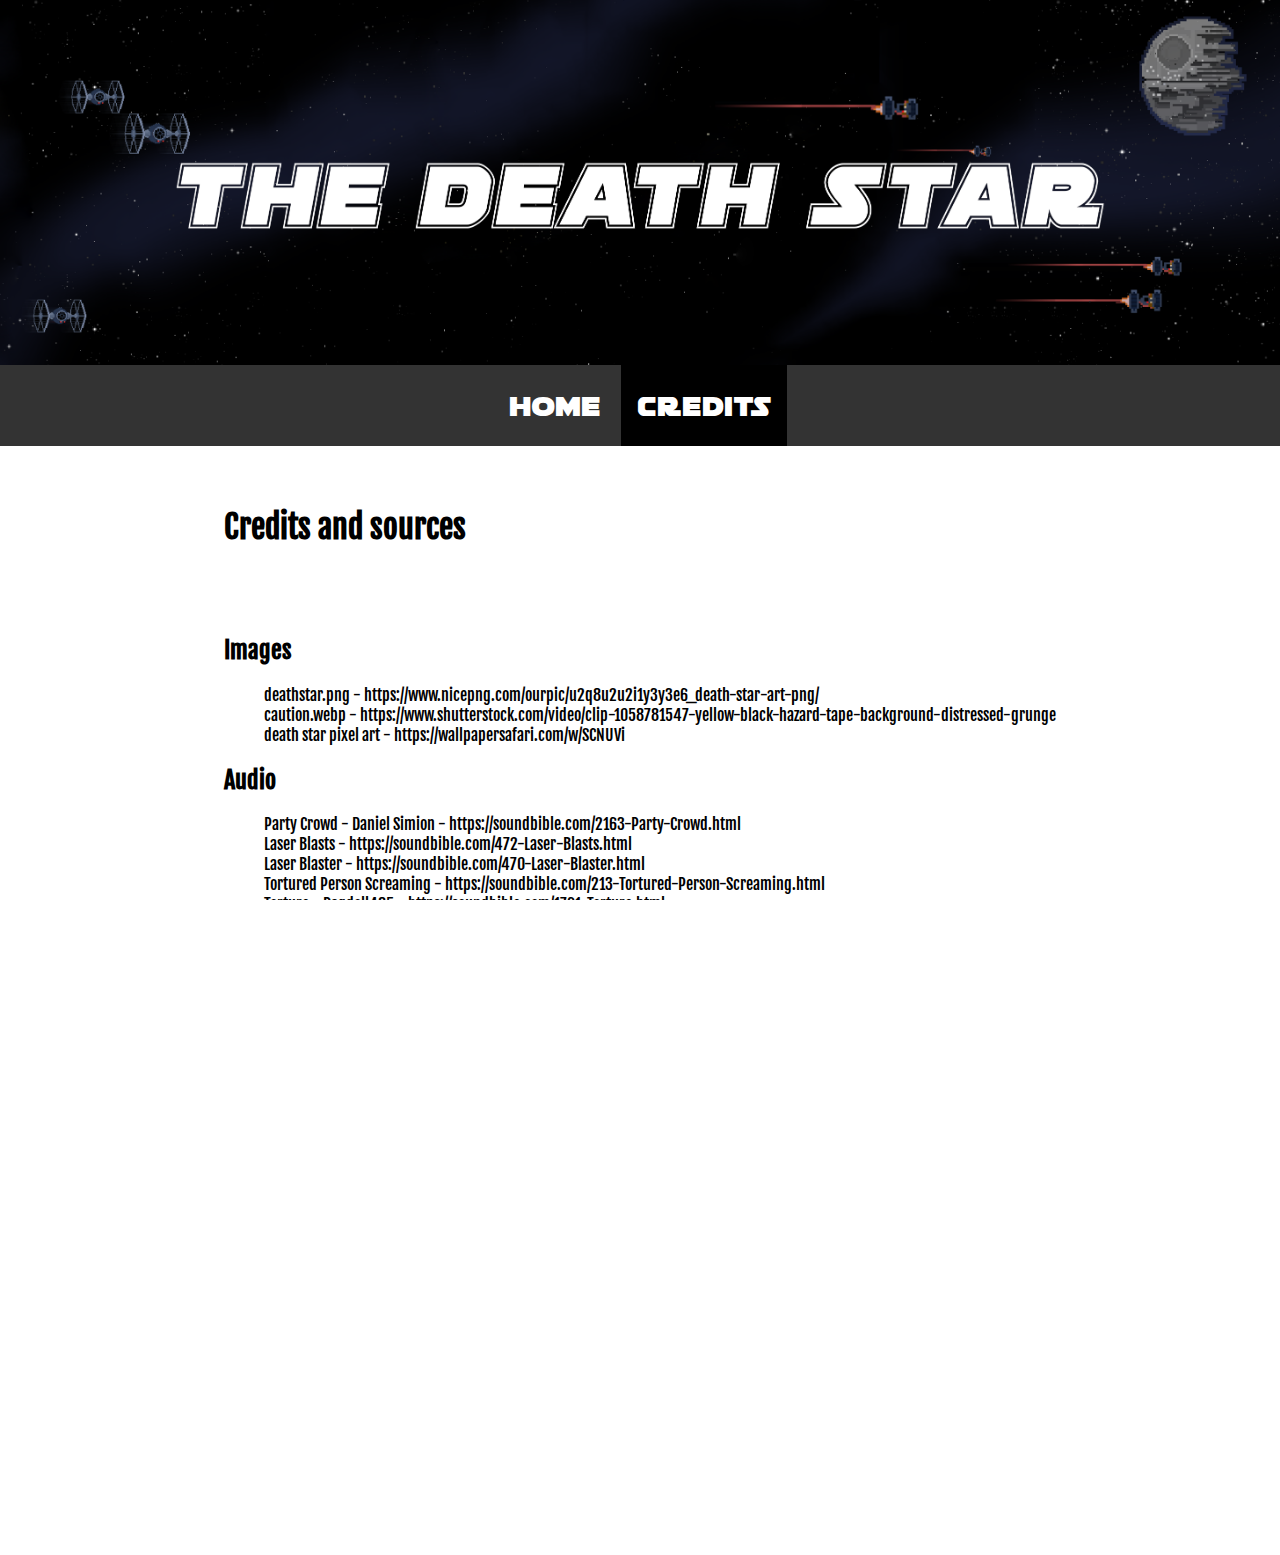
==== credits.html @ 0ed1553a "first commit" ====
<!DOCTYPE html>
<html lang="en">
    <head>
        <meta charset="UTF-8">
        <meta name="viewport" container="width=device-width, initial-scale=1.0">
        <link rel="stylesheet" href="style.css">
        <title>The Death Star</title>
    </head>
    <body>
        <canvas id="myCanvas" class="canvas"></canvas>
        <div class="container">
            <header>
                <img class="banner-image" src="images/banner.png" alt="The Death Star - Title" width="100%"/>
                <nav>
                    <ul class="navbar">
                        <li><a class="button" href="index.html">Home</a></li>
                        <li><a class="button active" href="credits.html">Credits</a></li>
                    </ul>
                </nav>
            </header>
            <div class="content">
                <section>
                    <h1>Credits and sources</h1>
                    <dl>
                        <dt><h2>Images</h2></dt>
                            <dd>deathstar.png - https://www.nicepng.com/ourpic/u2q8u2u2i1y3y3e6_death-star-art-png/</dd>
                            <dd>caution.webp - https://www.shutterstock.com/video/clip-1058781547-yellow-black-hazard-tape-background-distressed-grunge</dd>
                            <dd>death star pixel art - https://wallpapersafari.com/w/SCNUVi</dd>
                        <dt><h2>Audio</h2></dt>
                            <dd>Party Crowd - Daniel Simion - https://soundbible.com/2163-Party-Crowd.html</dd>
                            <dd>Laser Blasts - https://soundbible.com/472-Laser-Blasts.html</dd>
                            <dd>Laser Blaster - https://soundbible.com/470-Laser-Blaster.html</dd>
                            <dd>Tortured Person Screaming - https://soundbible.com/213-Tortured-Person-Screaming.html</dd>
                            <dd>Torture - Ragdoll485 - https://soundbible.com/1791-Torture.html</dd>
                            <dd>Male Grunt - https://soundbible.com/462-Male-Grunt.html</dd>
                        <dt><h2>Fonts:</h2></dt>
                            <dd>Soloist by Iconian Fonts - https://www.dafont.com/soloist.font</dd>
                            <dd>Google Fonts - Fjalla One - https://fonts.google.com/specimen/Fjalla+One</dd>
                        <dt><h2>Sprites:</h2></dt>
                            <dd>Made by me but based on Ian Shaffer's work - https://www.pinterest.ca/ianzaneshaffer/8-bit/</dd>
                    </dl>
                </section>
                <footer>
                    <div class="footer-main">
                        <div class="footer-item">
                            <h3>About</h3>
                            <p>This site was created for the CPSC 2130 project and does not reflect any real facts, unfortunately.</p>
                        </div>
                        <div class="footer-item">
                            <h3>Also known as</h3>
                            <ul>
                                <li>The Death Star</li>
                                <li>DS-1 Orbital Battle Station</li>
                                <li>Project Stardust</li>
                                <li>Planet Killer</li>
                                <li>Ultimate Weapon</li>
                            </ul>
                        </div>
                        <div class="footer-item">
                            <h3>Quick links</h3>
                            <ul>
                                <li><a href="#credits">Credits</a></li>
                            </ul>
                        </div>
                    </div>
                    <div style="text-align: center; border-top: solid 1px rgb(73, 73, 73)">
                        <p style="font-style: italic;">Copyright &copy; 2021 All Rights Reserved by Allen V. Diaz.</p>
                    </div>
                </footer>
            </div>
        </div>
    <script src="deathStars.js"></script>
    </body>
</html>
---- style.css ----
@import url('https://fonts.googleapis.com/css2?family=Fjalla+One&:wght@300&display=swap');
@font-face {
    font-family: 'NavBarText';
    src:  url('fonts/soloiststraight1.ttf') format('truetype');
  }

html, body { 
    height: 100%;
    width: 100%;
    margin: 0;
    padding: 0;
    overflow: auto;
}
#myCanvas {
    display: block;
    position: absolute;
    background-color: black;
    margin: 0;
    
}
.banner-image {
    display: block;
    
}
h1 {
    font-size: 2em;
}
.container {
    position: relative;
    max-width: 1800px;
    margin: auto;
    box-shadow: 0px 0px 15px 3px white;
}
section {
    display: grid;
    background-color: white;
    justify-content: center;
    gap: 30px;
    padding: 40px 80px 30px;
    min-width: 450px;
    font-family: 'Fjalla One', sans-serif;
}
#section-1 {
    background-color: white;
    font-family: 'Fjalla One', sans-serif;
    text-align: center;
    font-style: italic;
}
#section-2 {
    grid-template-columns: 50% 50%;
    background-color: rgb(206, 206, 206);
    font-size: 1.6em;
    color: black;
}
#section-3 {
    grid-template-columns: 50% 50%;
    background-color: white;
    font-size: 1.6em;
}
#section-4 {
    font-size: 1.6em;
    background: url(images/animation.gif) no-repeat center center, url(images/caution.webp) repeat-x; 
    background-size: cover, 1920px 100%;
    color: black;
    height: 300px;
    text-align: center;
    padding-top: 100px;
    padding-bottom: 100px;
}
.grid-item {
    margin: auto;
    display: grid;
}
.navbar {
    list-style-type: none;
    margin: 0;
    padding: 0;
    overflow: hidden;
    background-color: #333;
    text-align: center;
}

.navbar li {
    display: inline-block;
    font-family: "NavBarText";
    font-size: 1.8em;
}

.navbar li a {
    display: block;
    color: white;
    text-align: center;
    padding: 25px 16px;
    text-decoration: none;
}
.navbar li a:hover {
    background-color: white;
    color: black;
}

.active {
    background-color: #000000;
}
#facts-list {
    font-size: 0.8em;
}
#facts-list li {
    padding: 15px;
}
footer {
    background-color: rgb(0, 0, 0);
    font-size: 0.9em;
    color: white;
    padding: 50px 200px 30px;
    min-width: 450px;
    font-family: 'Fjalla One', sans-serif;
}
.footer-main {
    display: grid;
    grid-template-columns: 54% 23% 23%;
    line-height:24px;
    padding-bottom: 30px;
}
.footer-item {
    border-right: 0.5px solid rgb(73, 73, 73);
    padding-left: 20px;
}
.footer-main ul {
    list-style-type: none;
}

.footer-main ul li a {
    color: white;
    text-decoration: none;
}
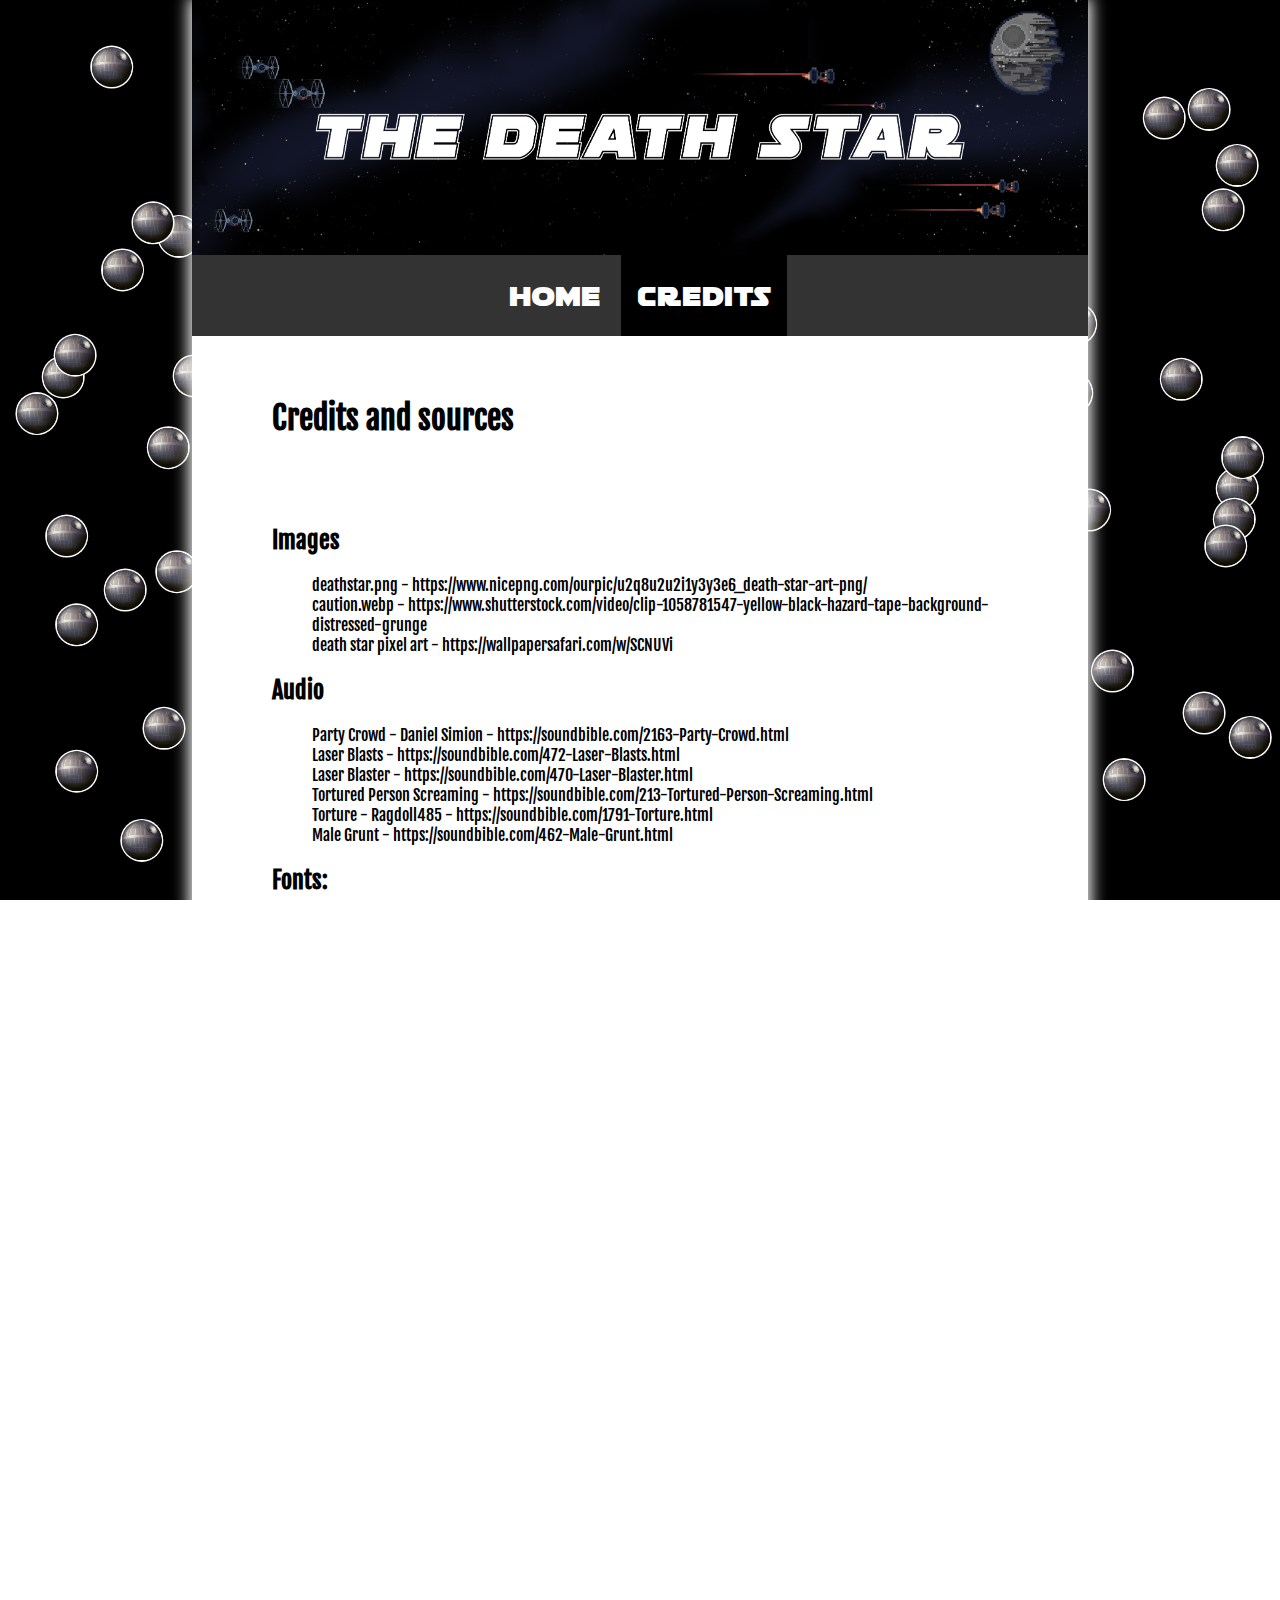
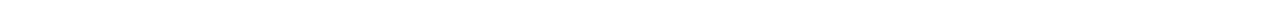
==== commit b45289b1: "fixed footer link" ====
--- a/credits.html
+++ b/credits.html
@@ -59,7 +59,7 @@
                         <div class="footer-item">
                             <h3>Quick links</h3>
                             <ul>
-                                <li><a href="#credits">Credits</a></li>
+                                <li><a href="/credits.html">Credits</a></li>
                             </ul>
                         </div>
                     </div>
--- a/style.css
+++ b/style.css
@@ -20,14 +20,15 @@
 }
 .banner-image {
     display: block;
-    
 }
 h1 {
     font-size: 2em;
 }
 .container {
     position: relative;
+    width: 70%;
     max-width: 1800px;
+    min-width: 600px;
     margin: auto;
     box-shadow: 0px 0px 15px 3px white;
 }
@@ -37,7 +38,6 @@
     justify-content: center;
     gap: 30px;
     padding: 40px 80px 30px;
-    min-width: 450px;
     font-family: 'Fjalla One', sans-serif;
 }
 #section-1 {
@@ -112,7 +112,6 @@
     font-size: 0.9em;
     color: white;
     padding: 50px 200px 30px;
-    min-width: 450px;
     font-family: 'Fjalla One', sans-serif;
 }
 .footer-main {
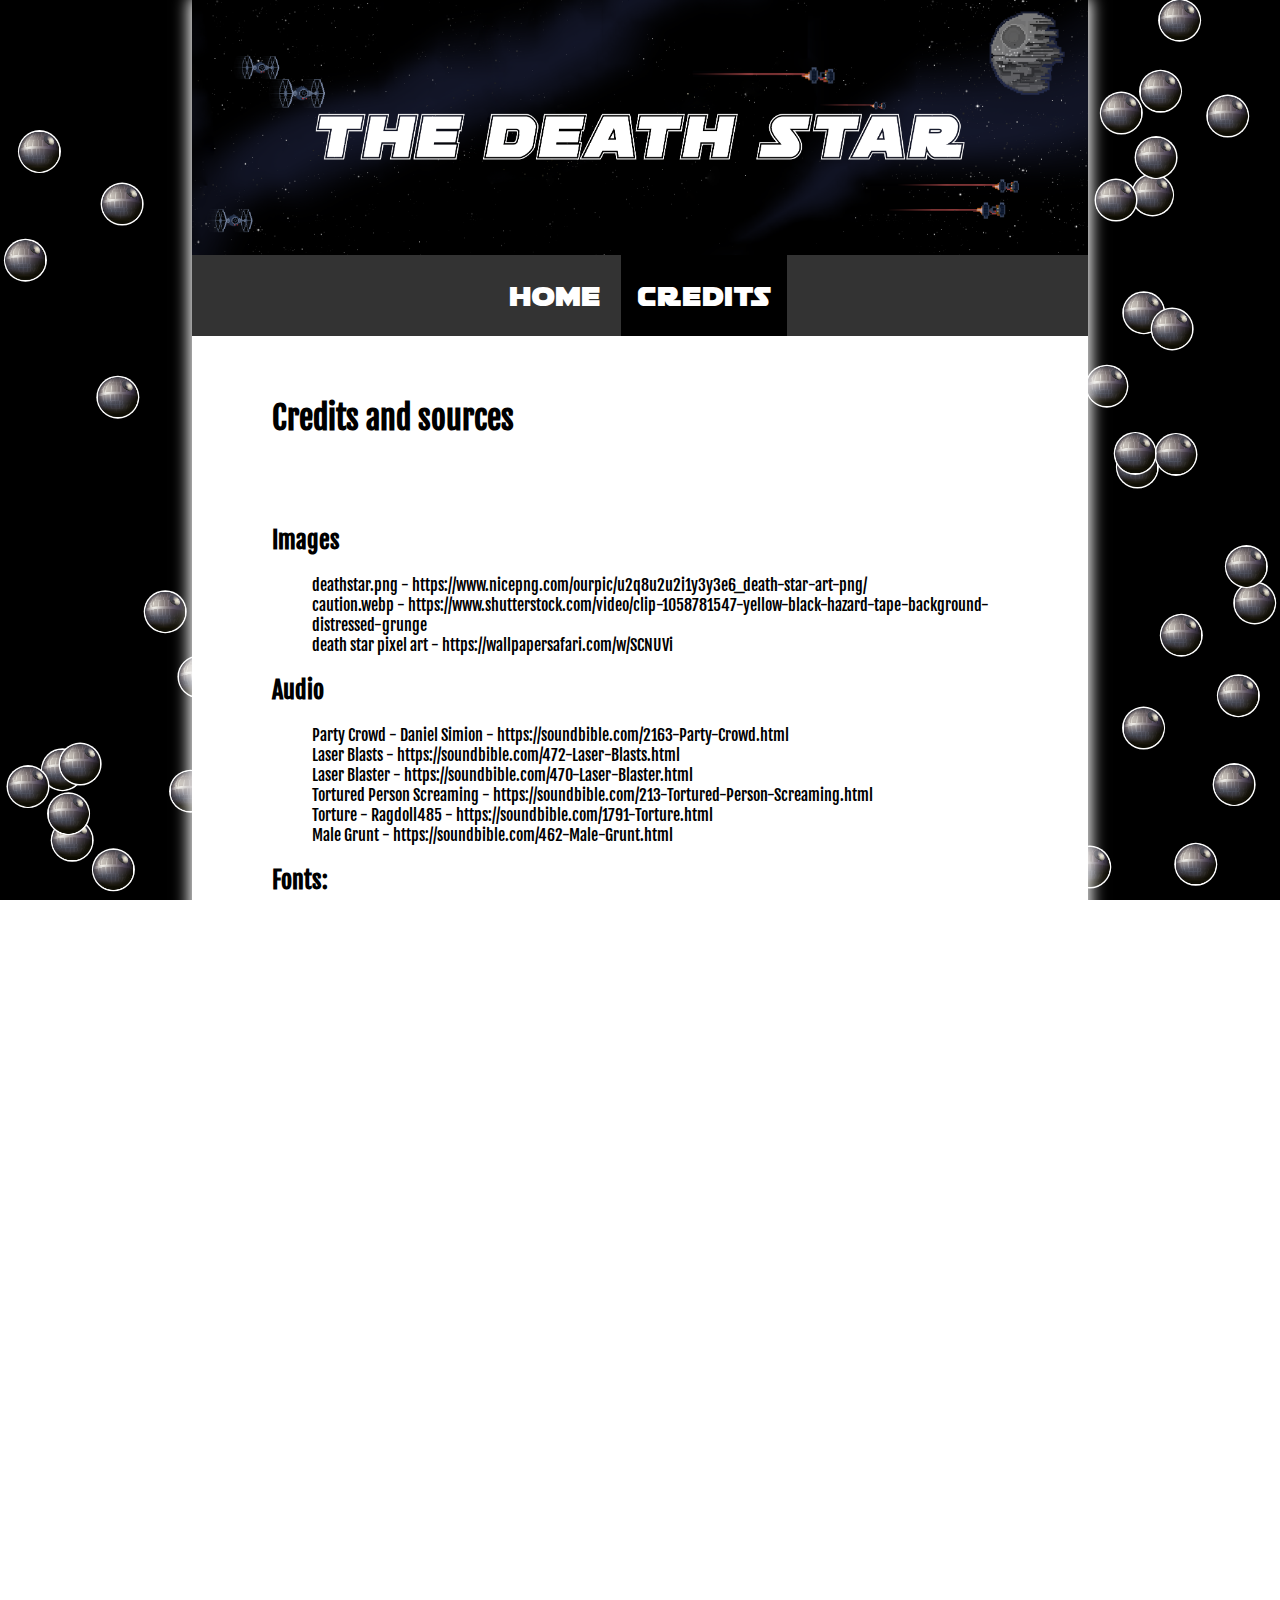
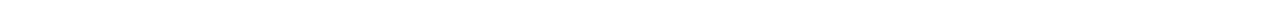
==== commit 8d46e630: "fixed footer link" ====
--- a/credits.html
+++ b/credits.html
@@ -59,7 +59,7 @@
                         <div class="footer-item">
                             <h3>Quick links</h3>
                             <ul>
-                                <li><a href="/credits.html">Credits</a></li>
+                                <li><a href="credits.html">Credits</a></li>
                             </ul>
                         </div>
                     </div>
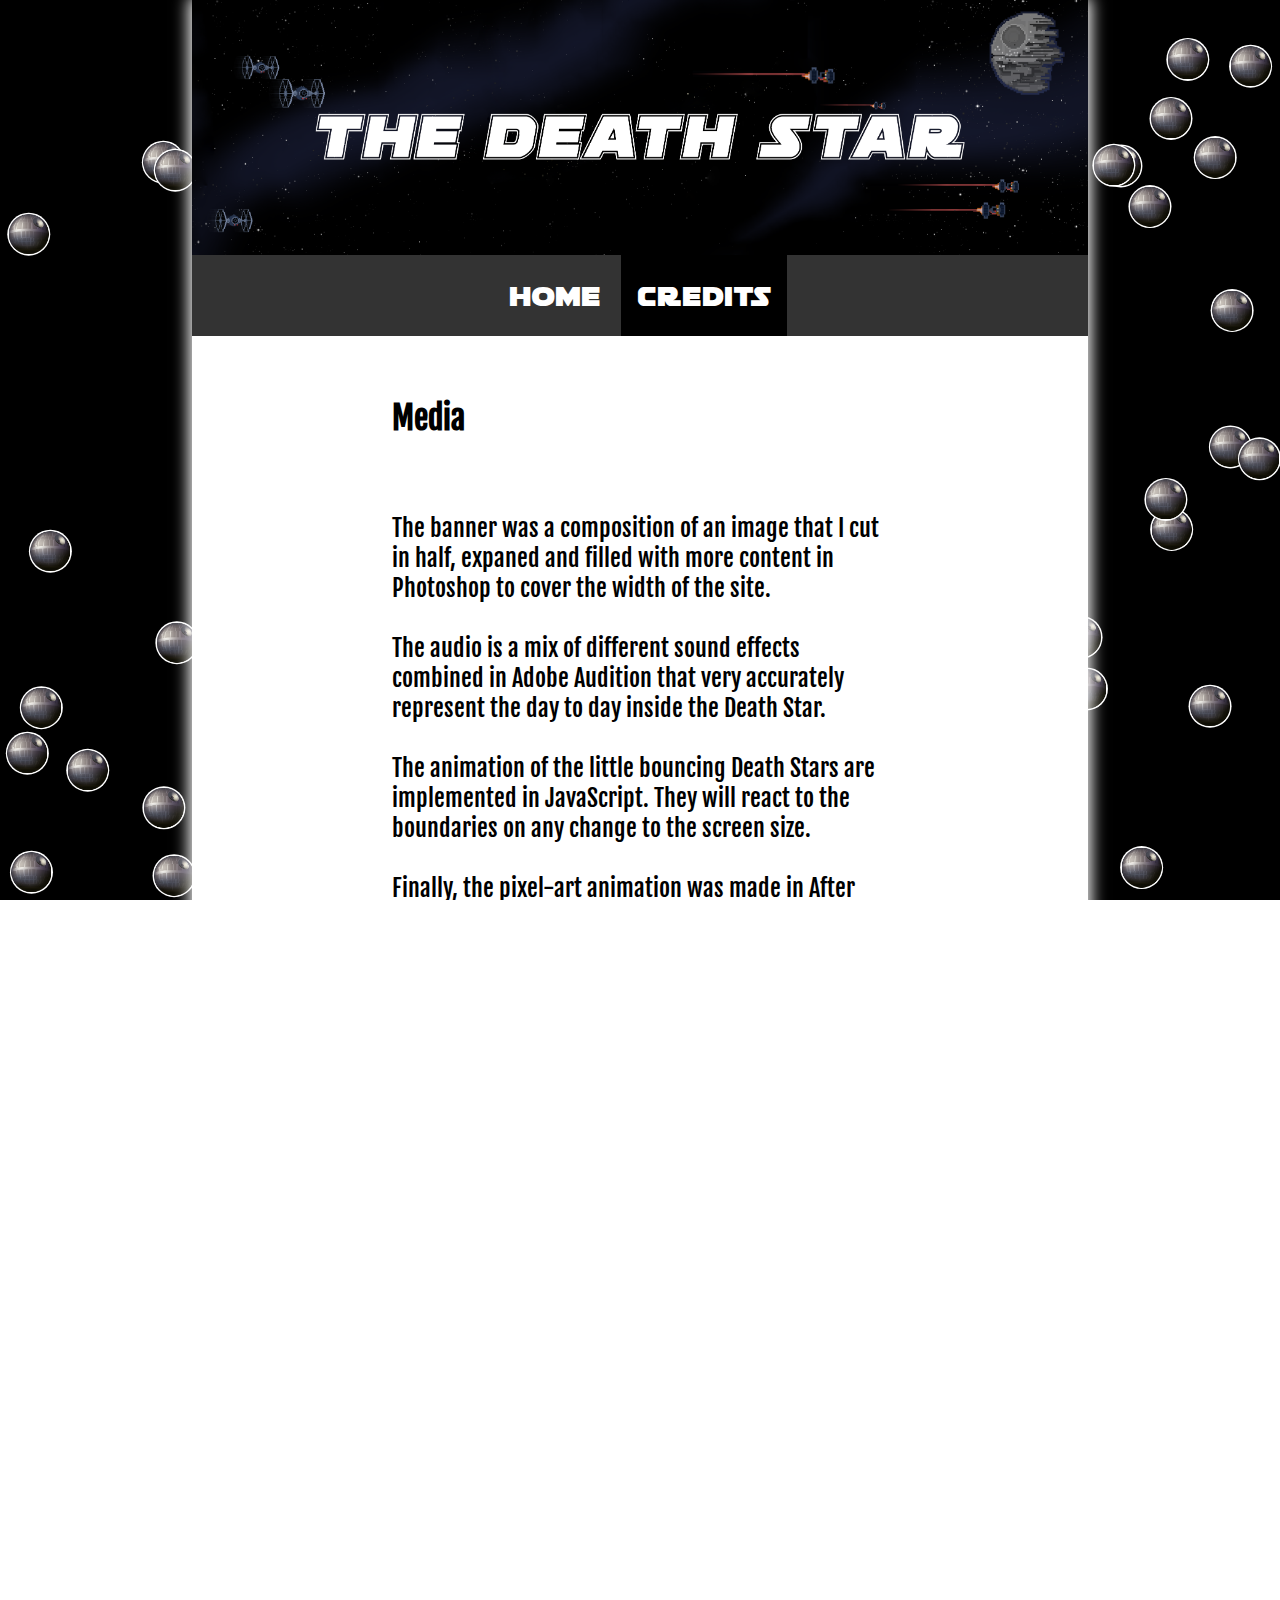
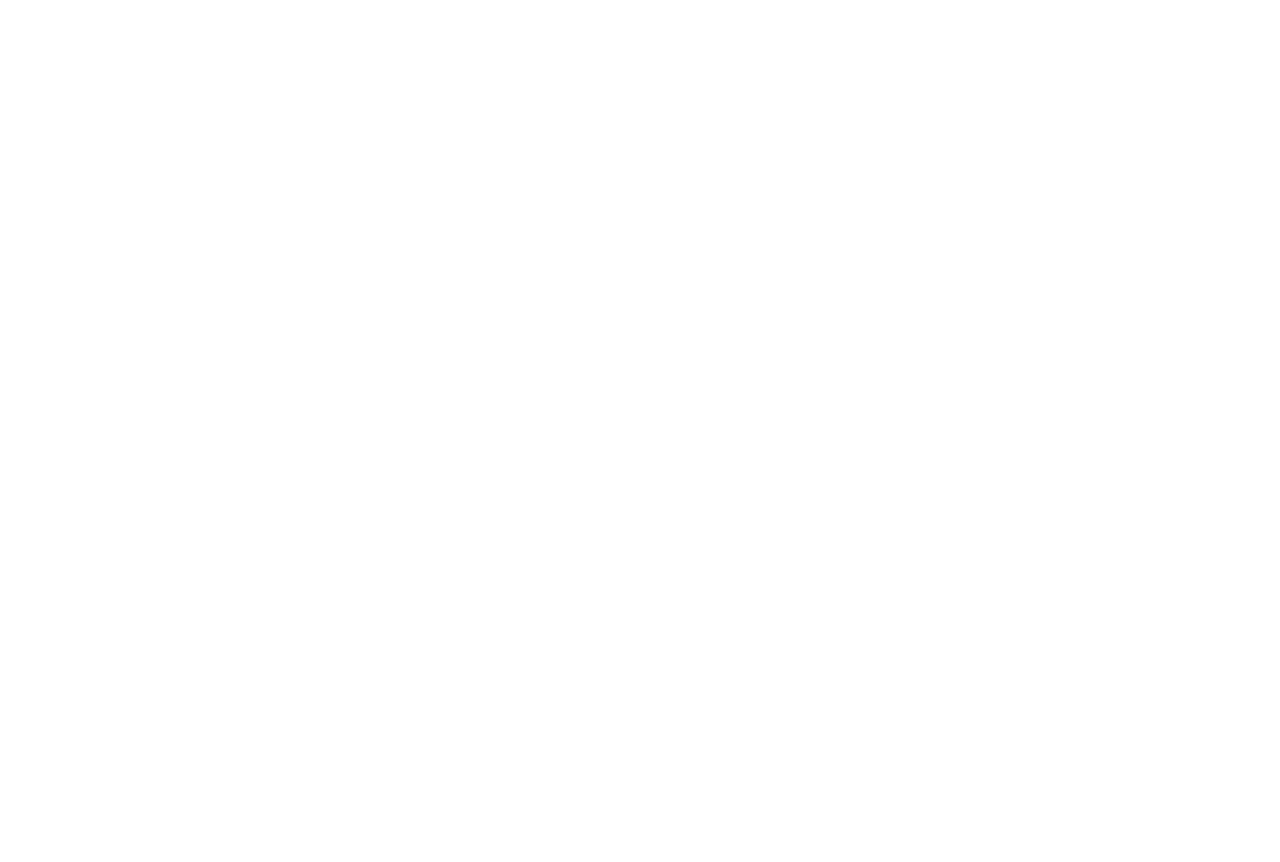
==== commit 7c47f81d: "added media description" ====
--- a/credits.html
+++ b/credits.html
@@ -19,25 +19,32 @@
                 </nav>
             </header>
             <div class="content">
-                <section>
+                <section style="padding-left: 200px; padding-right: 200px;">
+                    <h1>Media</h1>
+                    <p id="media-description">The banner was a composition of an image that I cut in half, expaned and filled with more content in Photoshop to cover the width of the site.<br><br>
+                        The audio is a mix of different sound effects combined in Adobe Audition that very accurately represent the day to day inside the Death Star.<br><br>
+                        The animation of the little bouncing Death Stars are implemented in JavaScript. They will react to the boundaries on any change to the screen size.<br><br>
+                        Finally, the pixel-art animation was made in After Effects and it's used as a background image to represent the conflict between the two factions during the war.
+                    </p>
+                    <p>Disclaimer: The facts found on this site are based on the ones found in <a href="https://www.cbr.com/star-wars-things-to-know-about-the-death-star/">https://www.cbr.com/star-wars-things-to-know-about-the-death-star/</a></p>
                     <h1>Credits and sources</h1>
                     <dl>
                         <dt><h2>Images</h2></dt>
-                            <dd>deathstar.png - https://www.nicepng.com/ourpic/u2q8u2u2i1y3y3e6_death-star-art-png/</dd>
-                            <dd>caution.webp - https://www.shutterstock.com/video/clip-1058781547-yellow-black-hazard-tape-background-distressed-grunge</dd>
-                            <dd>death star pixel art - https://wallpapersafari.com/w/SCNUVi</dd>
+                            <dd>deathstar.png - <a href="https://www.nicepng.com/ourpic/u2q8u2u2i1y3y3e6_death-star-art-png/">https://www.nicepng.com/ourpic/u2q8u2u2i1y3y3e6_death-star-art-png/</a></dd>
+                            <dd>caution.webp - <a href="https://www.shutterstock.com/video/clip-1058781547-yellow-black-hazard-tape-background-distressed-grunge">https://www.shutterstock.com/video/clip-1058781547-yellow-black-hazard-tape-background-distressed-grunge</a></dd>
+                            <dd>death star pixel art - <a href="https://wallpapersafari.com/w/SCNUVi">https://wallpapersafari.com/w/SCNUVi</a></dd>
                         <dt><h2>Audio</h2></dt>
-                            <dd>Party Crowd - Daniel Simion - https://soundbible.com/2163-Party-Crowd.html</dd>
-                            <dd>Laser Blasts - https://soundbible.com/472-Laser-Blasts.html</dd>
-                            <dd>Laser Blaster - https://soundbible.com/470-Laser-Blaster.html</dd>
-                            <dd>Tortured Person Screaming - https://soundbible.com/213-Tortured-Person-Screaming.html</dd>
-                            <dd>Torture - Ragdoll485 - https://soundbible.com/1791-Torture.html</dd>
-                            <dd>Male Grunt - https://soundbible.com/462-Male-Grunt.html</dd>
+                            <dd>Party Crowd - Daniel Simion - <a href="https://soundbible.com/2163-Party-Crowd.html">https://soundbible.com/2163-Party-Crowd.html</a></dd>
+                            <dd>Laser Blasts - <a href="https://soundbible.com/472-Laser-Blasts.html">https://soundbible.com/472-Laser-Blasts.html</a></dd>
+                            <dd>Laser Blaster - <a href="https://soundbible.com/470-Laser-Blaster.html">https://soundbible.com/470-Laser-Blaster.html</a></dd>
+                            <dd>Tortured Person Screaming - <a href="https://soundbible.com/213-Tortured-Person-Screaming.html">https://soundbible.com/213-Tortured-Person-Screaming.html</a></dd>
+                            <dd>Torture - Ragdoll485 - <a href="https://soundbible.com/1791-Torture.html">https://soundbible.com/1791-Torture.html</a></dd>
+                            <dd>Male Grunt - <a href="https://soundbible.com/462-Male-Grunt.html">https://soundbible.com/462-Male-Grunt.html</a></dd>
                         <dt><h2>Fonts:</h2></dt>
-                            <dd>Soloist by Iconian Fonts - https://www.dafont.com/soloist.font</dd>
-                            <dd>Google Fonts - Fjalla One - https://fonts.google.com/specimen/Fjalla+One</dd>
+                            <dd>Soloist by Iconian Fonts - <a href="https://www.dafont.com/soloist.font">https://www.dafont.com/soloist.font</a></dd>
+                            <dd>Google Fonts - Fjalla One - <a href="https://fonts.google.com/specimen/Fjalla+One">https://fonts.google.com/specimen/Fjalla+One</a></dd>
                         <dt><h2>Sprites:</h2></dt>
-                            <dd>Made by me but based on Ian Shaffer's work - https://www.pinterest.ca/ianzaneshaffer/8-bit/</dd>
+                            <dd>Made by me but based on Ian Shaffer's work - <a href="https://www.pinterest.ca/ianzaneshaffer/8-bit/">https://www.pinterest.ca/ianzaneshaffer/8-bit/</a></dd>
                     </dl>
                 </section>
                 <footer>
--- a/style.css
+++ b/style.css
@@ -67,6 +67,9 @@
     padding-top: 100px;
     padding-bottom: 100px;
 }
+#media-description {
+    font-size: 1.5em;
+}
 .grid-item {
     margin: auto;
     display: grid;
